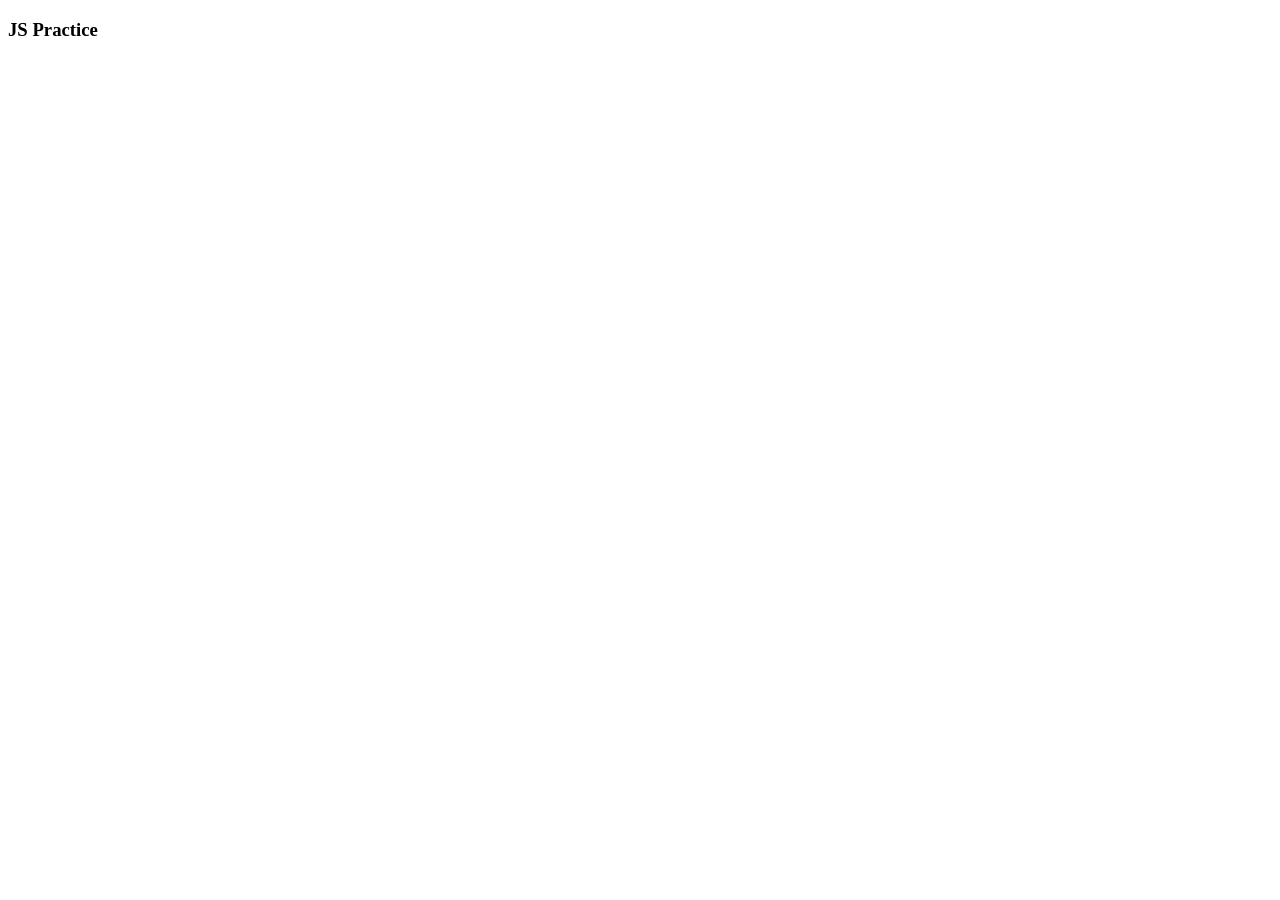
==== index.html @ c522e83b "Java Script Practice" ====
<!DOCTYPE html>
<html lang="en">
<head>
    <meta charset="UTF-8">
    <meta name="viewport" content="width=device-width, initial-scale=1.0">
    <title>Document</title>
    <script src ="practice.js"></script>
</head>
<body>
    <h3>JS Practice </h3>
</body>
</html>
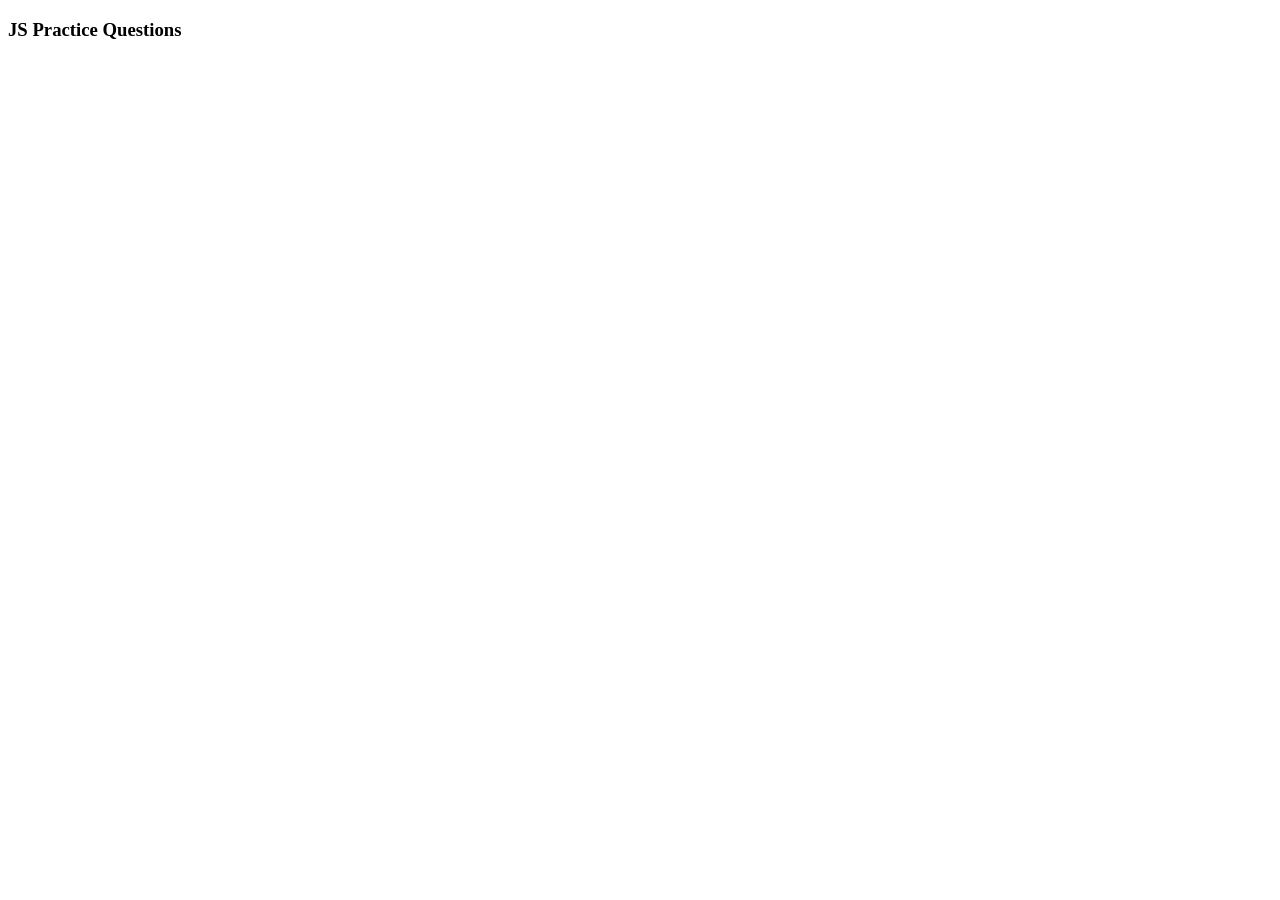
==== commit aba95f57: "Added h3 tag" ====
--- a/index.html
+++ b/index.html
@@ -7,6 +7,6 @@
     <script src ="practice.js"></script>
 </head>
 <body>
-    <h3>JS Practice </h3>
+    <h3>JS Practice Questions </h3>
 </body>
 </html>
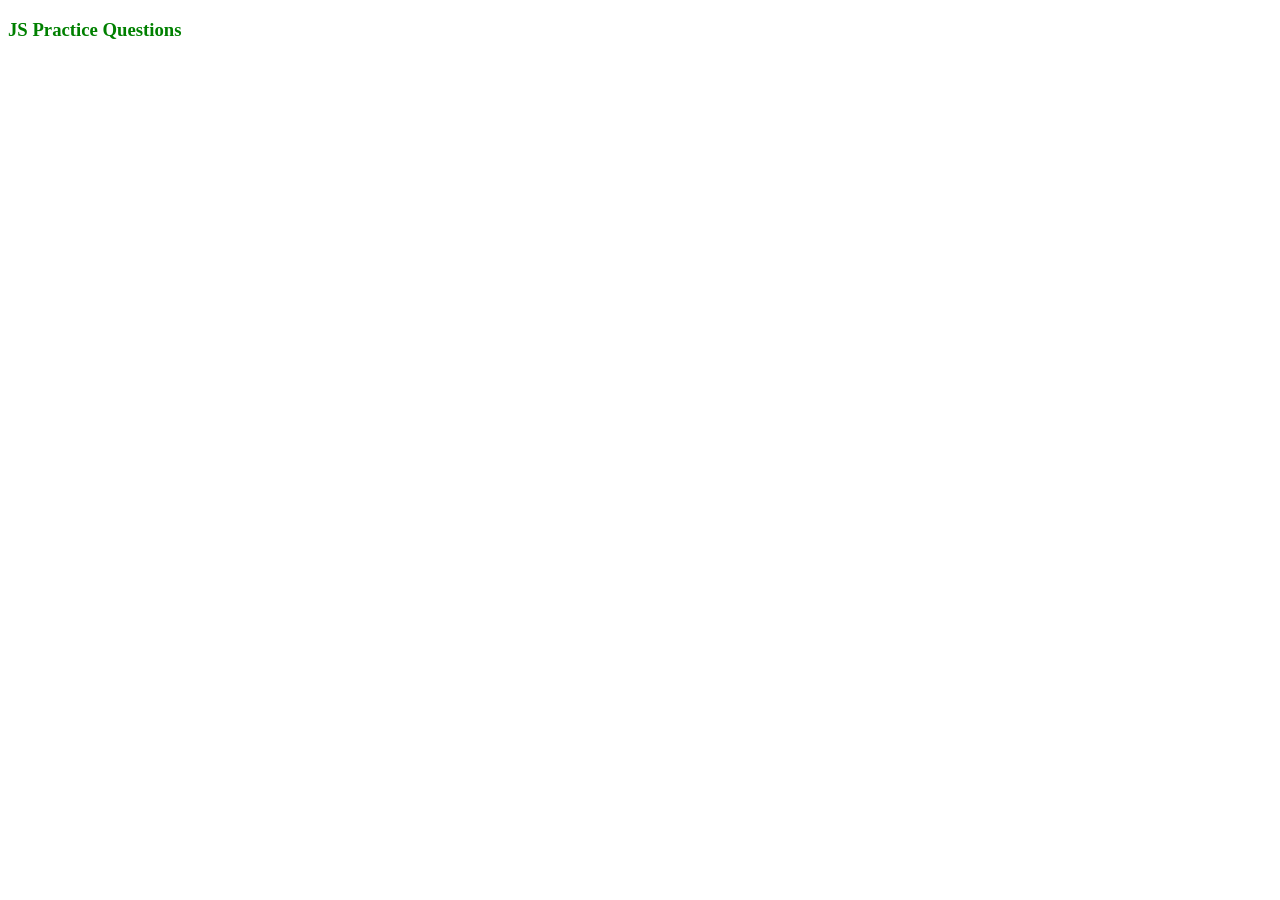
==== commit e086d0f7: "added color to h3 tag" ====
--- a/index.html
+++ b/index.html
@@ -7,6 +7,7 @@
     <script src ="practice.js"></script>
 </head>
 <body>
-    <h3>JS Practice Questions </h3>
+    <h3 style="color:green">JS Practice Questions </h3>
+    
 </body>
 </html>
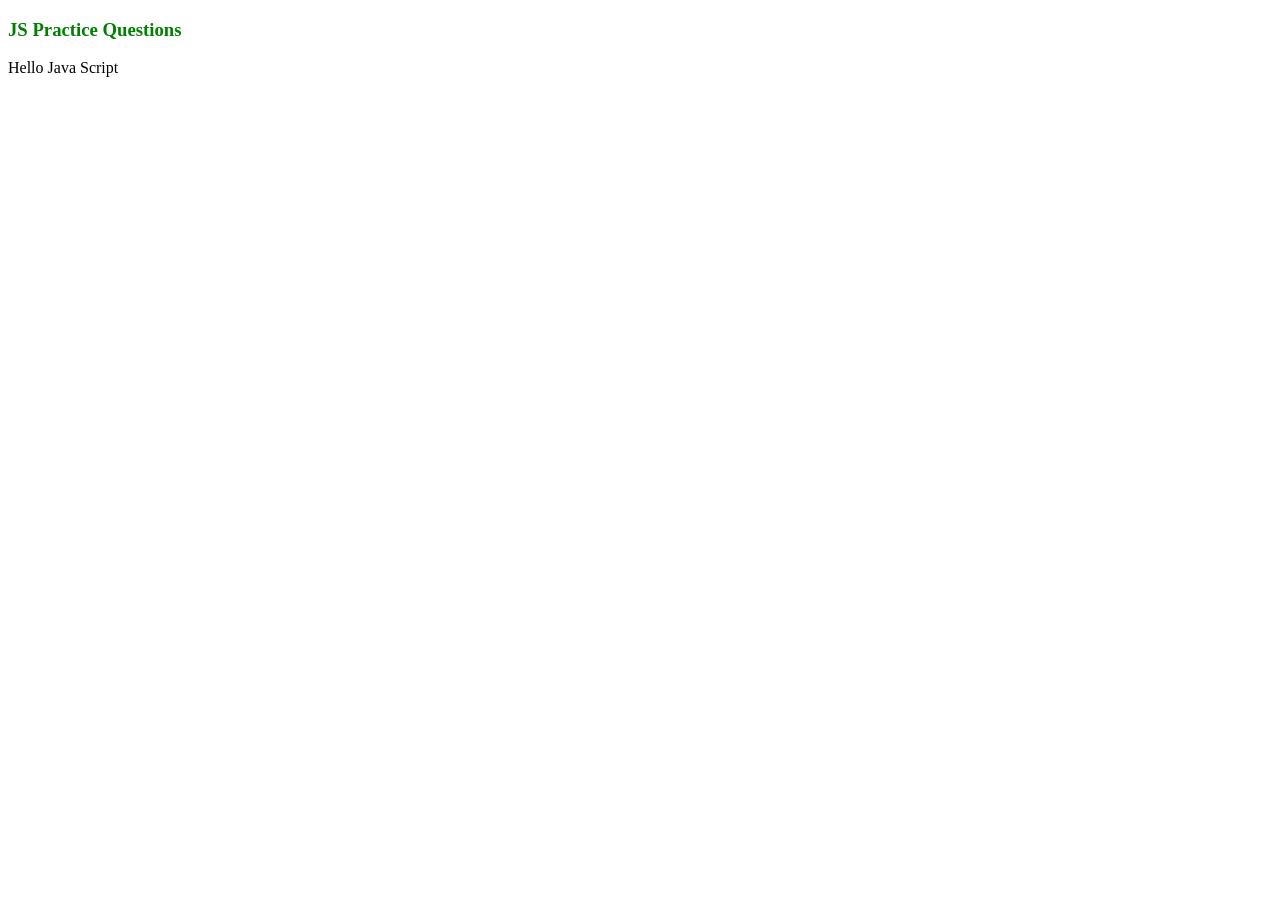
==== commit fedafd91: "added p tag in index.html" ====
--- a/index.html
+++ b/index.html
@@ -8,6 +8,7 @@
 </head>
 <body>
     <h3 style="color:green">JS Practice Questions </h3>
+    <p> Hello Java Script</p>
     
 </body>
 </html>
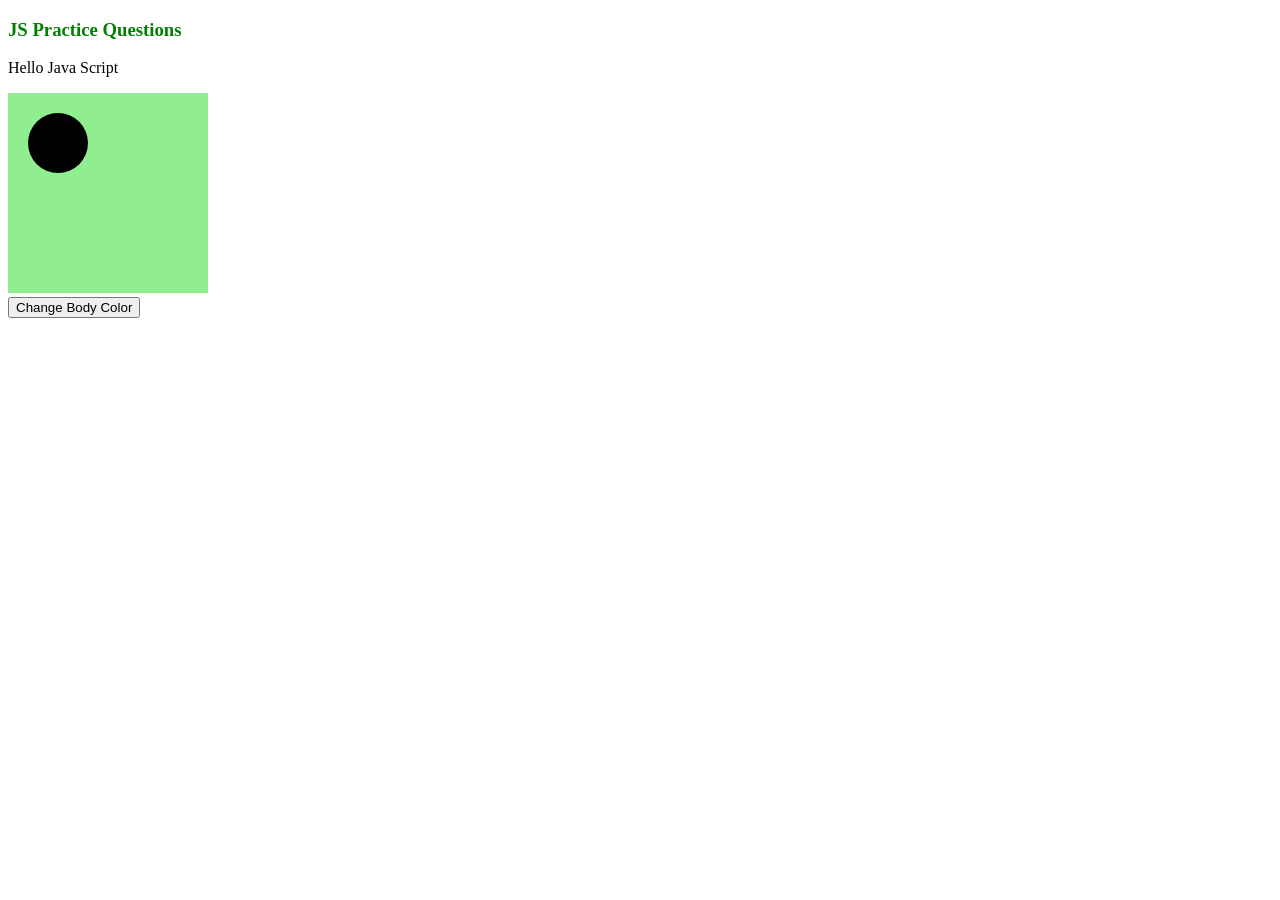
==== commit 8cddadec: "Js Parctice files" ====
--- a/index.html
+++ b/index.html
@@ -4,11 +4,17 @@
     <meta charset="UTF-8">
     <meta name="viewport" content="width=device-width, initial-scale=1.0">
     <title>Document</title>
-    <script src ="practice.js"></script>
+    <!--<script src ="practice.js"></script> -->
+    <!--<script src ="practiceArrays.js"></script> -->
+       <script src="./canvas.js" defer></script>
 </head>
 <body>
     <h3 style="color:green">JS Practice Questions </h3>
     <p> Hello Java Script</p>
+    <canvas width="200px" height="200px">
+    </canvas>
+    <br>
+    <button></button>
     
 </body>
 </html>
